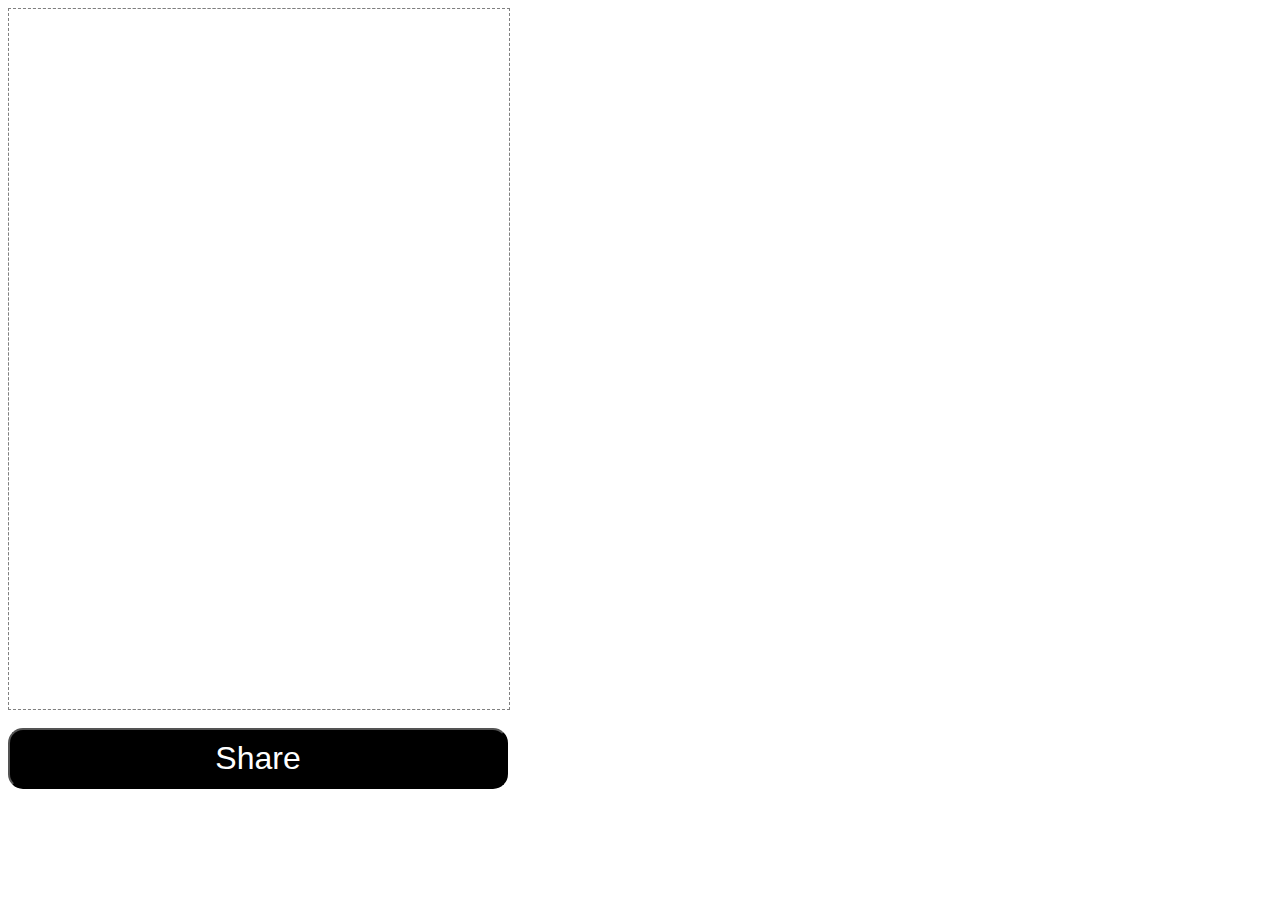
==== img-share/index.html @ ee8b0770 "img-share added" ====
<!DOCTYPE html>
<html lang="en">

<head>
    <meta charset="UTF-8">
    <meta name="viewport" content="width=device-width, initial-scale=1.0">
    <meta http-equiv="X-UA-Compatible" content="ie=edge">
    <link rel="stylesheet" type="text/css" href="index.css">

    <script src='fabric.js'></script>

    <title>Document</title>
</head>

<body>
    <canvas id="c" width="500" height="700"></canvas>

    <button onclick='download_img()'>Share</button>

    <script>
        var canvas = new fabric.Canvas('c');

        function addImage(url) {
            fabric.Image.fromURL(url, function (img) {
                canvas.add(img);

            });
        }

        addImage(
            'https://thewhiskeywash.com/wp-content/uploads/2016/03/springbank-25-year-old-bottled-2015-whisky-e1458745308508.jpg'
        );
        addImage(
            'https://emojipedia-us.s3.dualstack.us-west-1.amazonaws.com/thumbs/72/google/223/grinning-face_1f600.png'
        );

        function download_img(){
            canvas.toDataURL({format:'jpeg',})
        }
      
    </script>



</body>

</html>
---- img-share/index.css ----
canvas {
    border:1px dashed grey;
}

button {
    width: 500px;
    padding: 10px 10px;
    margin-top:20px;
    border-radius: 15px;
    background-color: black;
    color: white;
    text-align: center;
    font-size: 2rem;

    @media (max-width: 500px){
        width:100%;
    }
}
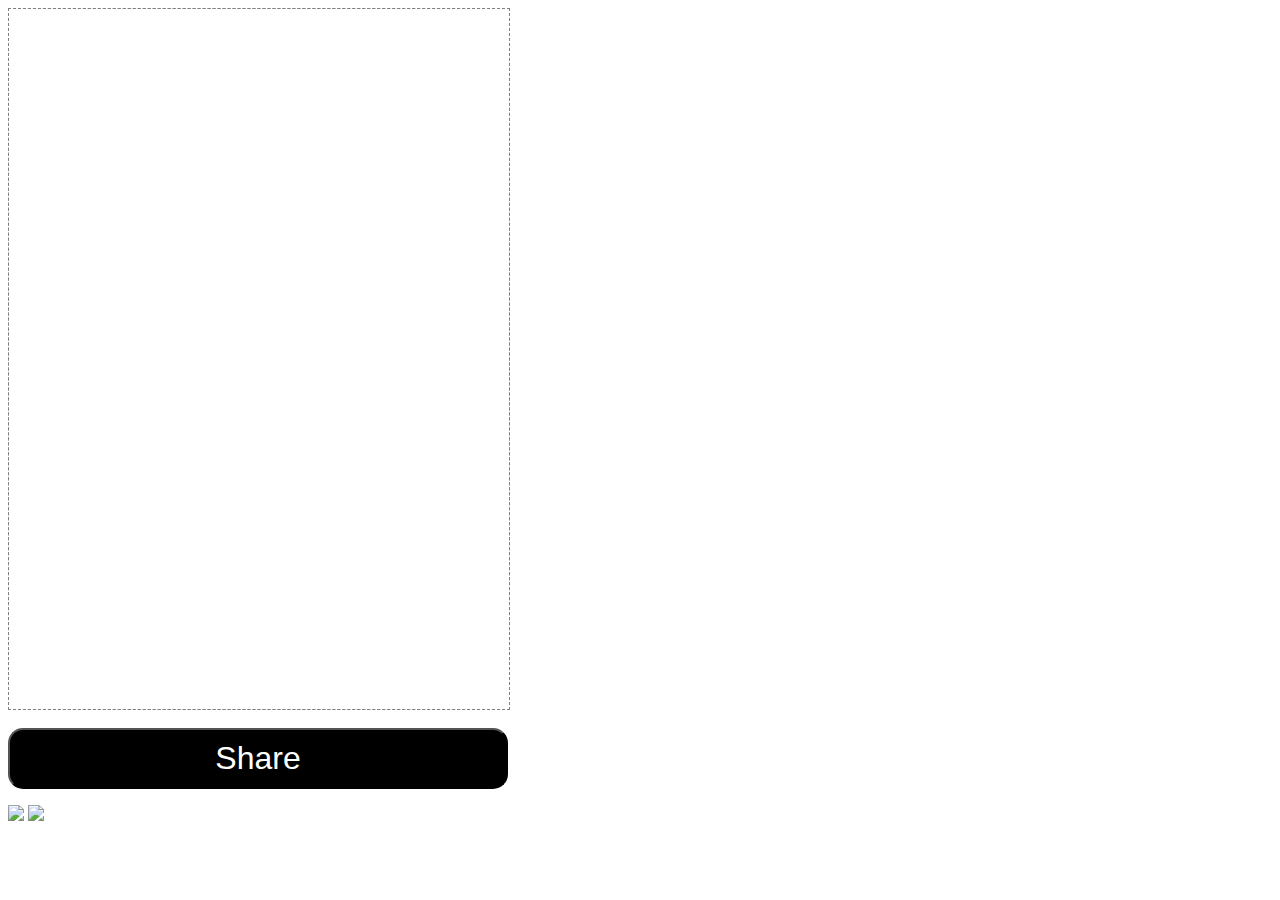
==== commit 7a69b340: "test fix" ====
--- a/img-share/index.html
+++ b/img-share/index.html
@@ -9,7 +9,7 @@
 
     <script src='fabric.js'></script>
 
-    <title>Document</title>
+    <title>Image Share</title>
 </head>
 
 <body>
@@ -17,22 +17,26 @@
 
     <button onclick='download_img()'>Share</button>
 
+    <p><img id='bottle' crossorigin="anonymous" src='https://thewhiskeywash.com/wp-content/uploads/2016/03/springbank-25-year-old-bottled-2015-whisky-e1458745308508.jpg'>
+    <img id='rating' crossorigin="anonymous" src='https://emojipedia-us.s3.dualstack.us-west-1.amazonaws.com/thumbs/72/google/223/grinning-face_1f600.png.jpg'>
+
+
     <script>
         var canvas = new fabric.Canvas('c');
 
+
         function addImage(url) {
             fabric.Image.fromURL(url, function (img) {
+                img.crossOrigin = 'Anonymous';
                 canvas.add(img);
-
             });
         }
 
-        addImage(
-            'https://thewhiskeywash.com/wp-content/uploads/2016/03/springbank-25-year-old-bottled-2015-whisky-e1458745308508.jpg'
-        );
-        addImage(
-            'https://emojipedia-us.s3.dualstack.us-west-1.amazonaws.com/thumbs/72/google/223/grinning-face_1f600.png'
-        );
+
+
+        addImage(document.getElementById('bottle'));
+
+        addImage(document.getElementById('rating'));
 
         function download_img(){
             canvas.toDataURL({format:'jpeg',})
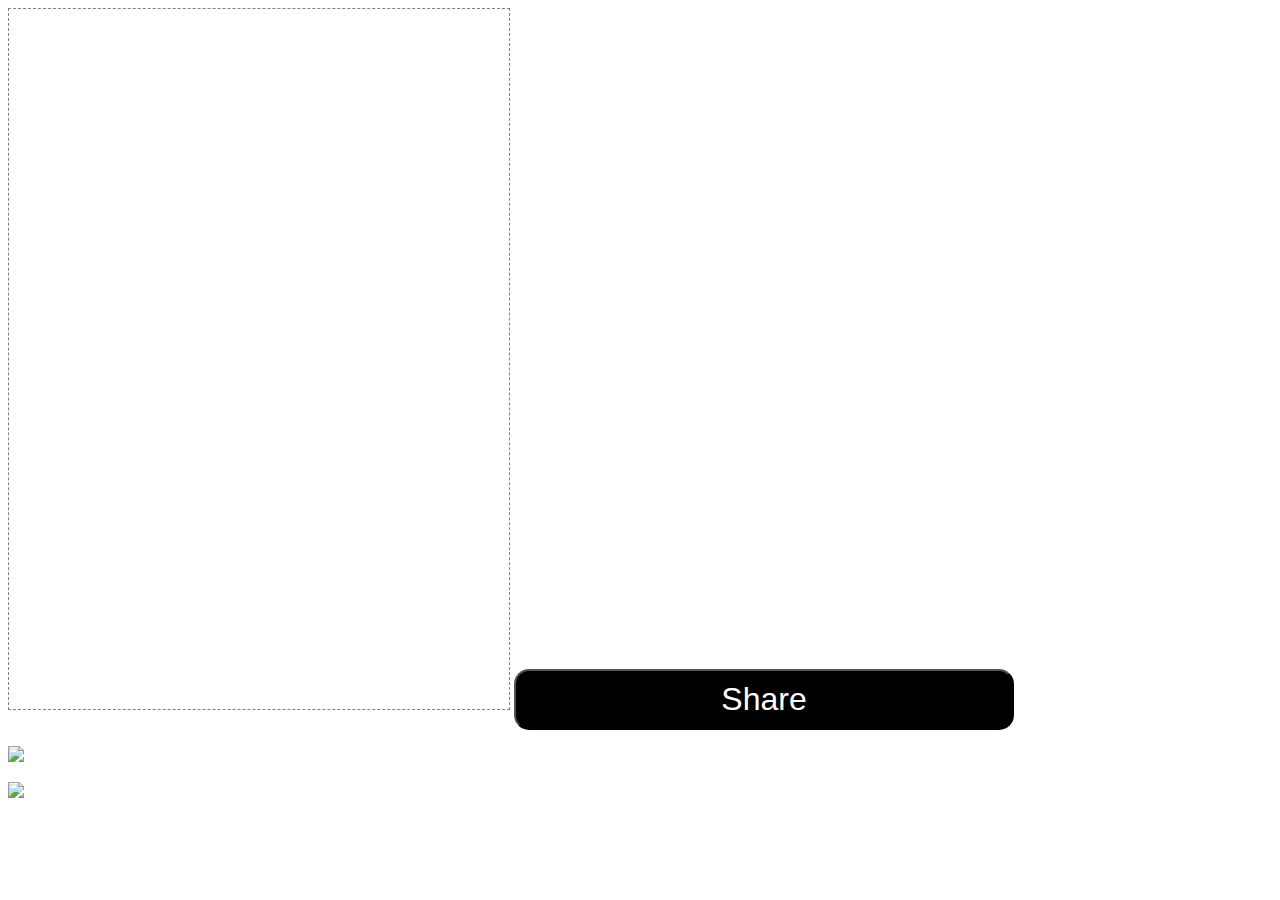
==== commit e293286e: "updated logo to dram" ====
--- a/img-share/index.html
+++ b/img-share/index.html
@@ -18,10 +18,11 @@
     <button onclick='download_img()'>Share</button>
 
     <p><img id='bottle' crossorigin="anonymous" src='https://thewhiskeywash.com/wp-content/uploads/2016/03/springbank-25-year-old-bottled-2015-whisky-e1458745308508.jpg'>
-    <img id='rating' crossorigin="anonymous" src='https://emojipedia-us.s3.dualstack.us-west-1.amazonaws.com/thumbs/72/google/223/grinning-face_1f600.png.jpg'>
+    <p><img id='rating' crossorigin="anonymous" src='https://emojipedia-us.s3.dualstack.us-west-1.amazonaws.com/thumbs/72/google/223/grinning-face_1f600.png'>
 
 
-    <script>
+
+    <!-- <script>
         var canvas = new fabric.Canvas('c');
 
 
@@ -32,8 +33,6 @@
             });
         }
 
-
-
         addImage(document.getElementById('bottle'));
 
         addImage(document.getElementById('rating'));
@@ -42,7 +41,7 @@
             canvas.toDataURL({format:'jpeg',})
         }
       
-    </script>
+    </script> -->
 
 
 
